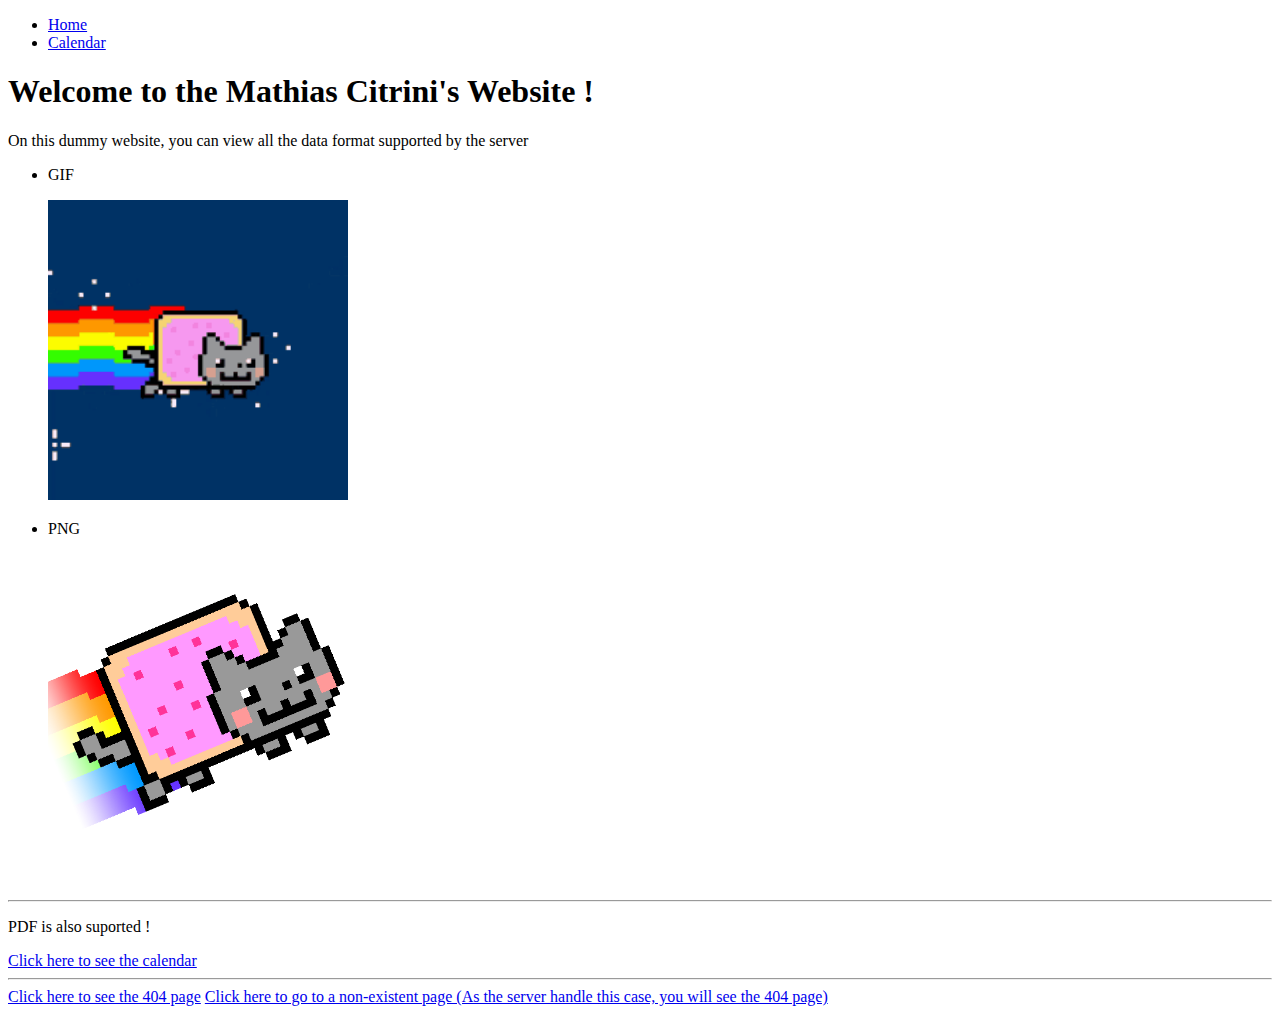
==== www/index.html @ 793b3039 "new index" ====
<!DOCTYPE html>
<html>

<head>
    <title>Home</title>
    <link rel="stylesheet" href="css/style.css">
</head>

<body>
    <nav>
        <ul>
            <li><a href="index.html">Home</a></li>
            <li><a href="../pdf/calendrier-2023.pdf">Calendar</a></li>
        </ul>
    </nav>
    <main>
        <h1>Welcome to the Mathias Citrini's Website !</h1>
        <p>On this dummy website, you can view all the data format supported by the server</p>
        <ul>
            <li>
                <p>GIF</p><img src="img/cat-space.gif" alt="Logo" width="300" height="300">
            </li>
            <li>
                <p>PNG</p><img src="img/Nyan-Cat.png" alt="404" width="300" height="300">
            </li>
        </ul>
        </br>
        <hr>
        <p>PDF is also suported !</p>
        <a href="../pdf/calendrier-2023.pdf">Click here to see the calendar</a>
        <hr>
    </main>
    <footer>
        <a href="html/404.html">Click here to see the 404 page</a>
        <a href="abc">Click here to go to a non-existent page (As the server handle this case, you will see the 404 page)</a>
    </footer>
</body>

</html>
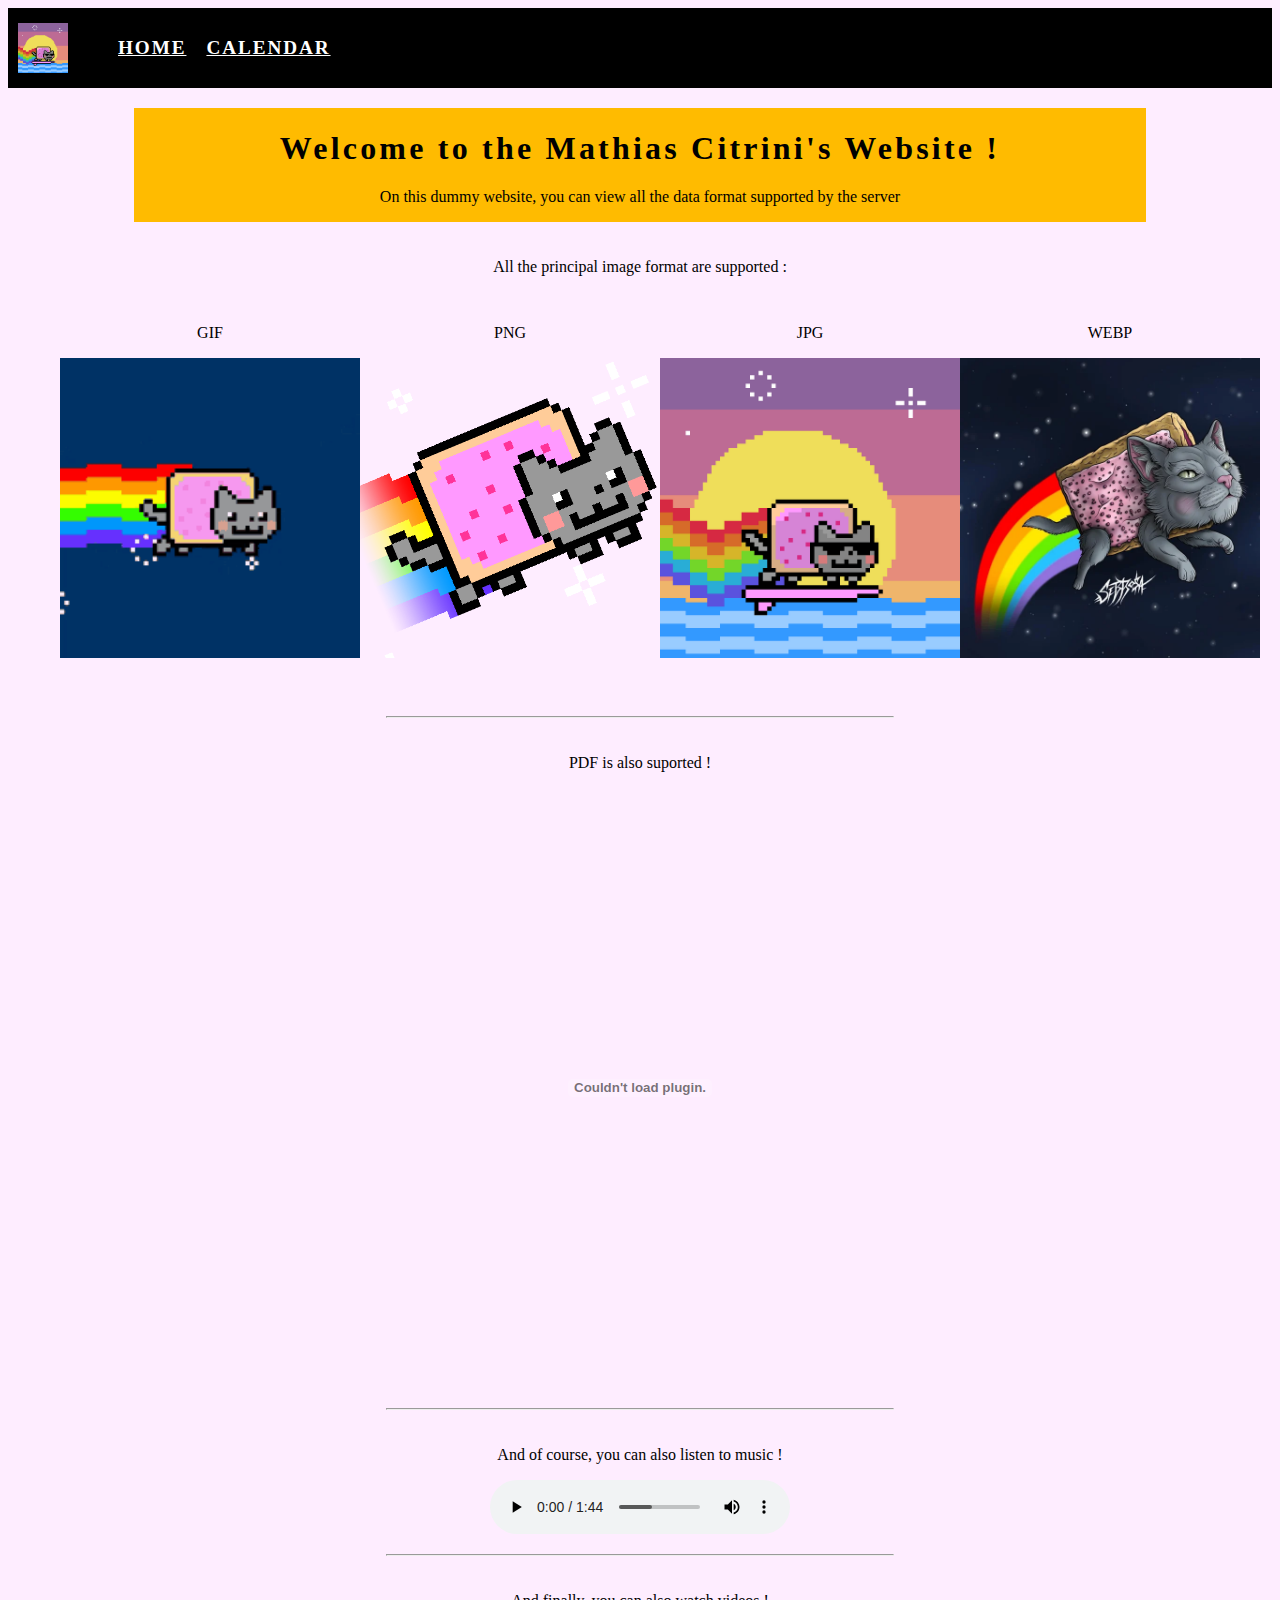
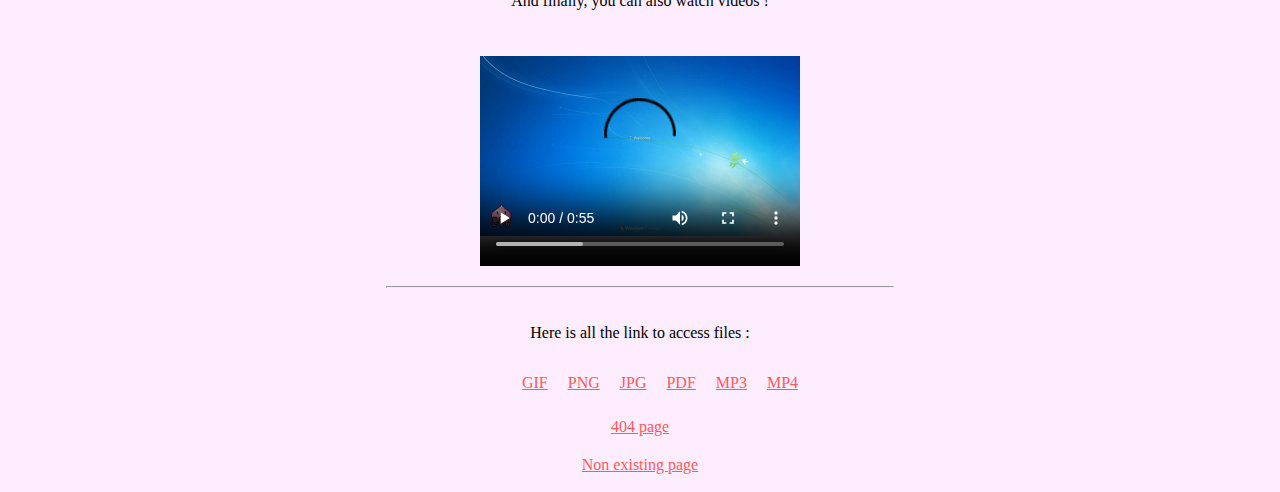
==== commit 3b730aed: "created a lil dummy website" ====
--- a/www/index.html
+++ b/www/index.html
@@ -8,14 +8,18 @@
 
 <body>
     <nav>
+        <img src="img/nc.jpg" alt="Logo" width="50" height="50">
         <ul>
             <li><a href="index.html">Home</a></li>
             <li><a href="../pdf/calendrier-2023.pdf">Calendar</a></li>
         </ul>
     </nav>
     <main>
-        <h1>Welcome to the Mathias Citrini's Website !</h1>
-        <p>On this dummy website, you can view all the data format supported by the server</p>
+        <div class="banner">
+            <h1>Welcome to the Mathias Citrini's Website !</h1>
+            <p>On this dummy website, you can view all the data format supported by the server</p>
+        </div>
+        <p>All the principal image format are supported :</p>
         <ul>
             <li>
                 <p>GIF</p><img src="img/cat-space.gif" alt="Logo" width="300" height="300">
@@ -23,17 +27,42 @@
             <li>
                 <p>PNG</p><img src="img/Nyan-Cat.png" alt="404" width="300" height="300">
             </li>
+            <li>
+                <p>JPG</p><img src="img/nc.jpg" alt="404" width="300" height="300">
+            </li>
+            <li>
+                <p>WEBP</p><img src="img/realistic.webp" alt="404" width="300" height="300">
+            </li>
         </ul>
         </br>
         <hr>
         <p>PDF is also suported !</p>
-        <a href="../pdf/calendrier-2023.pdf">Click here to see the calendar</a>
+        <embed src="../pdf/calendrier-2023.pdf" type="application/pdf" width="50%" height="600px" />
         <hr>
+        <p>And of course, you can also listen to music !</p>
+        <audio controls>
+            <source src="mp3/opening.mp3" type="audio/mpeg">
+            Your browser does not support the audio element.
+        </audio>
+        <hr>
+        <p>And finally, you can also watch videos !</p>
+        <video width="320" height="240" controls>
+            <source src="mp4/video.mp4" type="video/mp4">
+            Your browser does not support the video tag.
+        </video>
+        <hr>
+        <p>Here is all the link to access files :</p>
+        <ul>
+            <li><a href="img/cat-space.gif">GIF</a></li>
+            <li><a href="img/Nyan-Cat.png">PNG</a></li>
+            <li><a href="img/nc.jpg">JPG</a></li>
+            <li><a href="../pdf/calendrier-2023.pdf">PDF</a></li>
+            <li><a href="mp3/opening.mp3">MP3</a></li>
+            <li><a href="mp4/video.mp4">MP4</a></li>
+        </ul>
+        <a href="html/404.html">404 page</a>
+        <a href="abc">Non existing page</a>
     </main>
-    <footer>
-        <a href="html/404.html">Click here to see the 404 page</a>
-        <a href="abc">Click here to go to a non-existent page (As the server handle this case, you will see the 404 page)</a>
-    </footer>
 </body>
 
 </html>--- a/www/css/style.css
+++ b/www/css/style.css
@@ -0,0 +1,81 @@
+nav {
+    background-color: #000;
+    color: #ffffff;
+    padding: 10px;
+    text-align: center;
+    font-size: 1.2em;
+    font-weight: bold;
+    text-transform: uppercase;
+    letter-spacing: 0.1em;
+    margin-bottom: 20px;
+    display: flex;
+    flex-direction: row;
+    align-items: center;
+}
+
+footer a, nav a {
+    color: #ffffff;
+    padding: 10px;
+}
+
+h1 {
+    text-align: center;
+    font-size: 2em;
+    font-weight: bold;
+    letter-spacing: 0.1em;
+    margin-bottom: 5px;
+}
+
+main a {
+    color: #fd5a5a;
+    padding: 10px;
+}
+
+a:hover {
+    color: #e100ff;
+}
+
+ul {
+    list-style-type: none;
+    display: flex;
+    flex-direction: row;
+}
+
+p {
+    text-align: center;
+}
+
+main {
+    width: 80%;
+    margin: 0 auto;
+}
+
+main, footer {
+    display: flex;
+    flex-direction: column;
+    align-items: center;
+}
+
+footer {
+    margin-top: 20px;
+    background-color: #000;
+    color: #fff;
+}
+
+hr {
+    width: 50%;
+    margin: 20px auto;
+}
+
+body {
+    background-color: #feedff;
+}
+
+.banner {
+    background-color: #ffbb00;
+    width: 100%;
+    display: flex;
+    flex-direction: column;
+    justify-content: center;
+    margin-bottom: 20px;
+}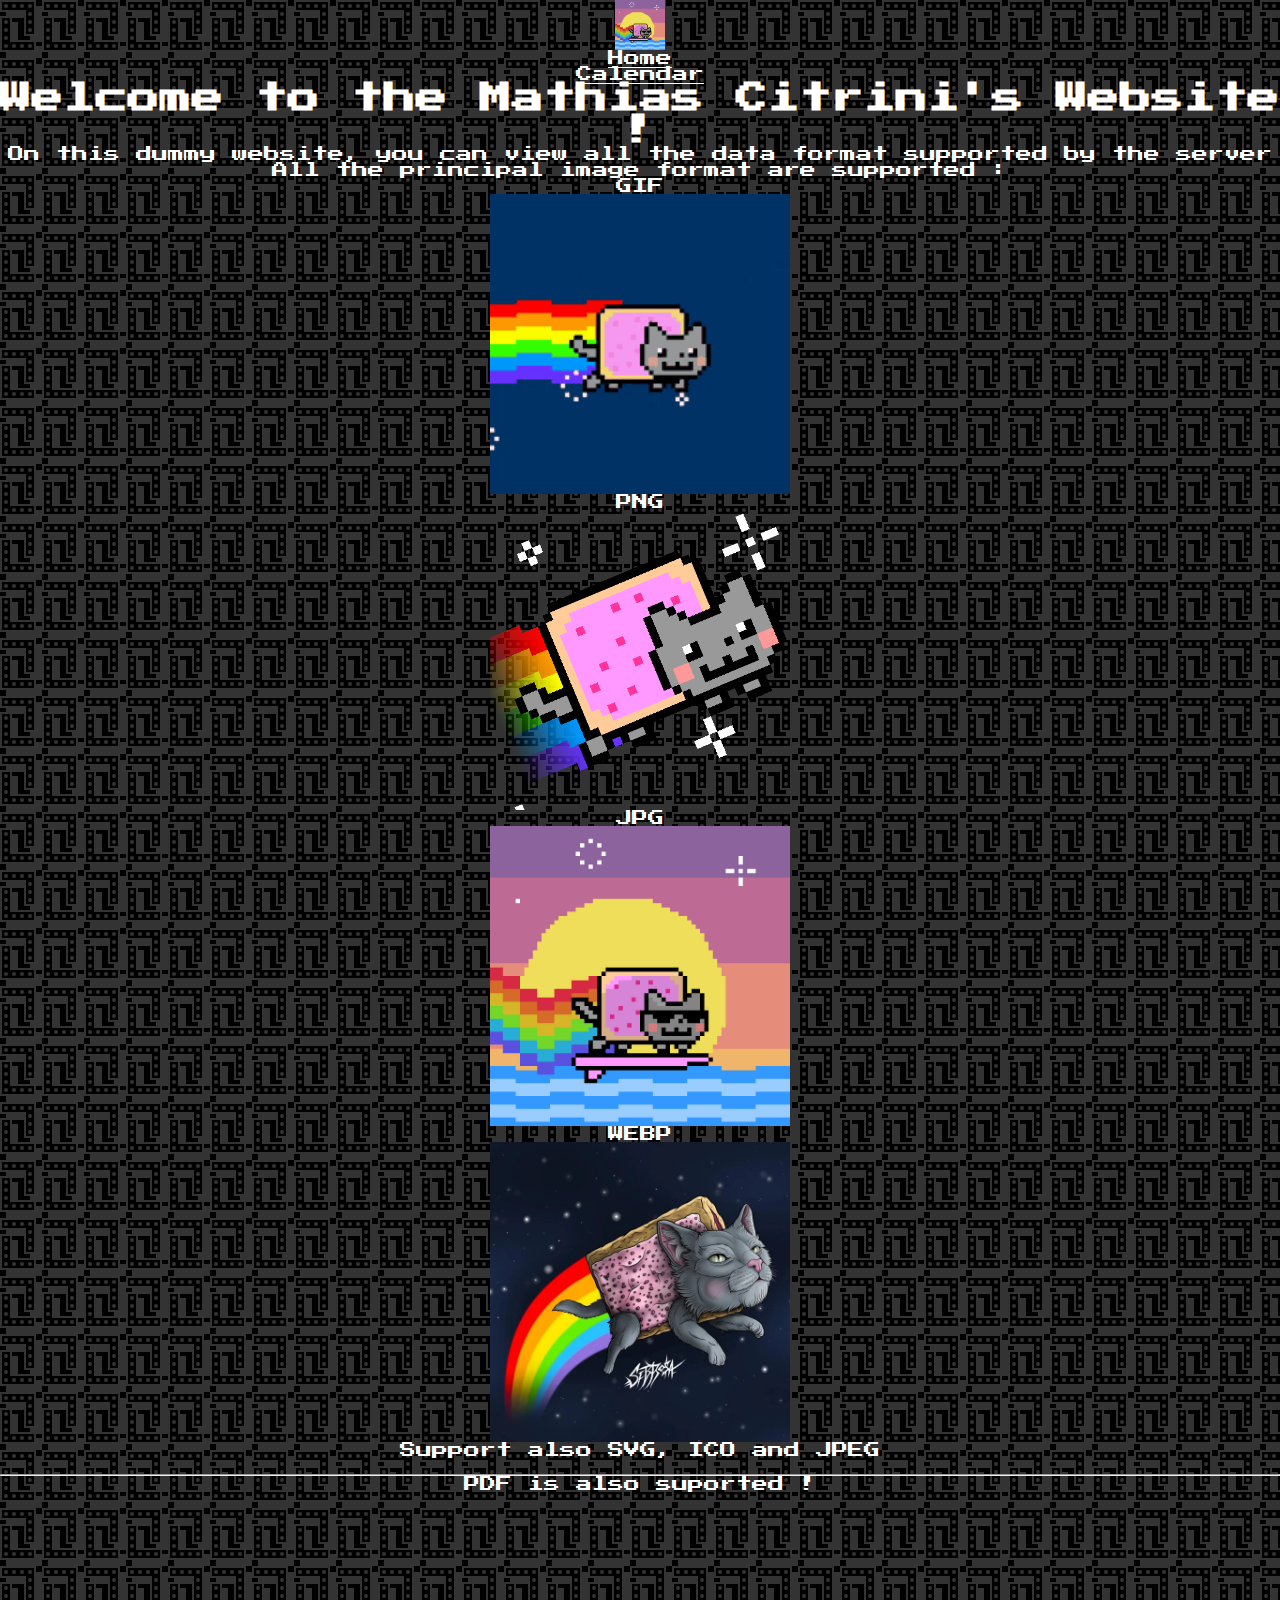
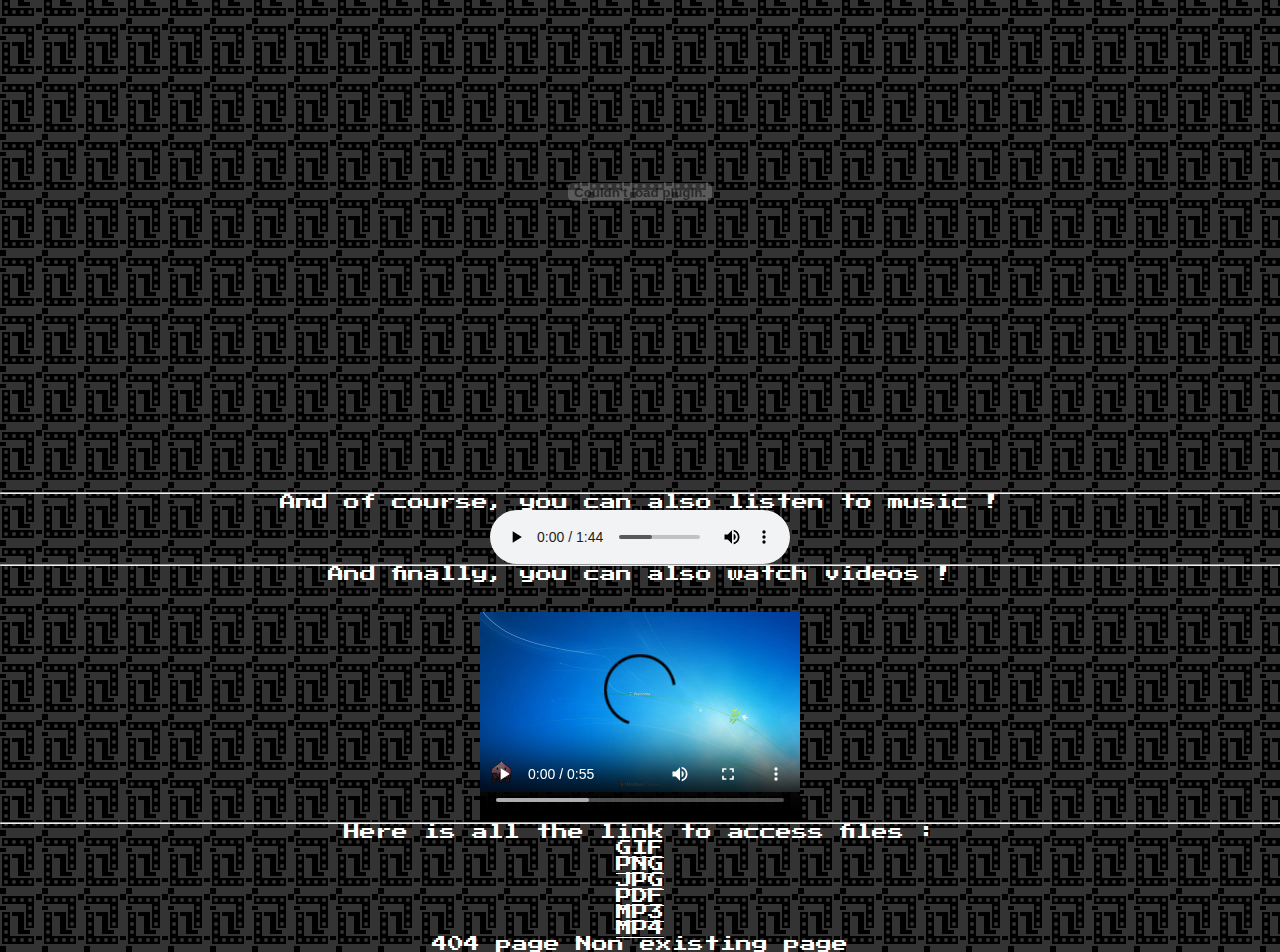
==== commit e8c6bbfb: "improved website" ====
--- a/www/index.html
+++ b/www/index.html
@@ -2,8 +2,9 @@
 <html>
 
 <head>
-    <title>Home</title>
+    <title>Mathias CITRINI - Index</title>
     <link rel="stylesheet" href="css/style.css">
+    <link rel="icon" href="img/nc.jpg" />
 </head>
 
 <body>
@@ -34,6 +35,7 @@
                 <p>WEBP</p><img src="img/realistic.webp" alt="404" width="300" height="300">
             </li>
         </ul>
+        <p>Support also SVG, ICO and JPEG</p>
         </br>
         <hr>
         <p>PDF is also suported !</p>
--- a/www/css/style.css
+++ b/www/css/style.css
@@ -1,81 +1,86 @@
-nav {
-    background-color: #000;
-    color: #ffffff;
-    padding: 10px;
-    text-align: center;
-    font-size: 1.2em;
-    font-weight: bold;
-    text-transform: uppercase;
-    letter-spacing: 0.1em;
-    margin-bottom: 20px;
-    display: flex;
-    flex-direction: row;
-    align-items: center;
-}
+@import url('https://fonts.googleapis.com/css2?family=Press+Start+2P&display=swap');
 
-footer a, nav a {
-    color: #ffffff;
-    padding: 10px;
-}
-
-h1 {
-    text-align: center;
-    font-size: 2em;
-    font-weight: bold;
-    letter-spacing: 0.1em;
-    margin-bottom: 5px;
-}
-
-main a {
-    color: #fd5a5a;
-    padding: 10px;
-}
-
-a:hover {
-    color: #e100ff;
-}
-
-ul {
-    list-style-type: none;
-    display: flex;
-    flex-direction: row;
-}
-
-p {
+* {
+    padding: 0;
+    margin: 0;
+    box-sizing: border-box;
+    font-family: 'Press Start 2P';
+    color: #FFFFFF;
     text-align: center;
 }
 
-main {
-    width: 80%;
-    margin: 0 auto;
+body {
+    background-color: #000000;
+    background-image: url("data:image/svg+xml,%3Csvg xmlns='http://www.w3.org/2000/svg' width='42' height='58' viewBox='0 0 42 58'%3E%3Cg fill='%23dddcdd' fill-opacity='0.23'%3E%3Cpath fill-rule='evenodd' d='M12 18h12v18h6v4H18V22h-6v-4zm-6-2v-4H0V0h36v6h6v36h-6v4h6v12H6v-6H0V16h6zM34 2H2v8h24v24h8V2zM6 8a2 2 0 1 0 0-4 2 2 0 0 0 0 4zm8 0a2 2 0 1 0 0-4 2 2 0 0 0 0 4zm8 0a2 2 0 1 0 0-4 2 2 0 0 0 0 4zm8 0a2 2 0 1 0 0-4 2 2 0 0 0 0 4zm0 8a2 2 0 1 0 0-4 2 2 0 0 0 0 4zm0 8a2 2 0 1 0 0-4 2 2 0 0 0 0 4zm0 8a2 2 0 1 0 0-4 2 2 0 0 0 0 4zM2 50h32v-8H10V18H2v32zm28-6a2 2 0 1 0 0 4 2 2 0 0 0 0-4zm-8 0a2 2 0 1 0 0 4 2 2 0 0 0 0-4zm-8 0a2 2 0 1 0 0 4 2 2 0 0 0 0-4zm-8 0a2 2 0 1 0 0 4 2 2 0 0 0 0-4zm0-8a2 2 0 1 0 0 4 2 2 0 0 0 0-4zm0-8a2 2 0 1 0 0 4 2 2 0 0 0 0-4zm0-8a2 2 0 1 0 0 4 2 2 0 0 0 0-4z'/%3E%3C/g%3E%3C/svg%3E");
 }
 
-main, footer {
+section.notFound {
     display: flex;
-    flex-direction: column;
+    justify-content: center;
     align-items: center;
+    margin: 0 5%;
+    height: 100vh;
 }
 
-footer {
-    margin-top: 20px;
-    background-color: #000;
-    color: #fff;
+section.notFound h1 {
+    color: red;
+    font-size: 100px;
 }
 
-hr {
-    width: 50%;
-    margin: 20px auto;
+section.notFound h2 {
+    font-size: 50px;
 }
 
-body {
-    background-color: #feedff;
+section.notFound h1, h2, h3 {
+    margin-bottom: 40px;
 }
 
-.banner {
-    background-color: #ffbb00;
+div.text {
+    height: 50vh;
+}
+
+div.text a {
+    text-decoration: none;
+    margin-right: 20px;
+}
+
+div.text a:hover {
+    color: red;
+    text-decoration: underline; 
+}
+
+.delorean {
     width: 100%;
-    display: flex;
-    flex-direction: column;
-    justify-content: center;
-    margin-bottom: 20px;
+    height: 100%;
+    animation: breathing 3s ease-in-out infinite alternate;
+}
+
+@media only screen and (max-width: 768px) {
+    section.notFound {
+        flex-direction: column;
+        justify-content: space-around;
+    }
+    section.notFound div.img img {
+        width: 70vw;
+        height: auto;
+    }
+    section.notFound h1 {
+        font-size: 50px;
+    }
+    section.notFound h2 {
+        font-size: 25px;
+    }
+    div.text a:active {
+    color: red;
+    text-decoration: underline; 
+  }
+}
+
+@keyframes breathing {
+    0% {
+        transform: scale(0.6);
+    }
+    100% {
+        transform: scale(0.65);
+    }
 }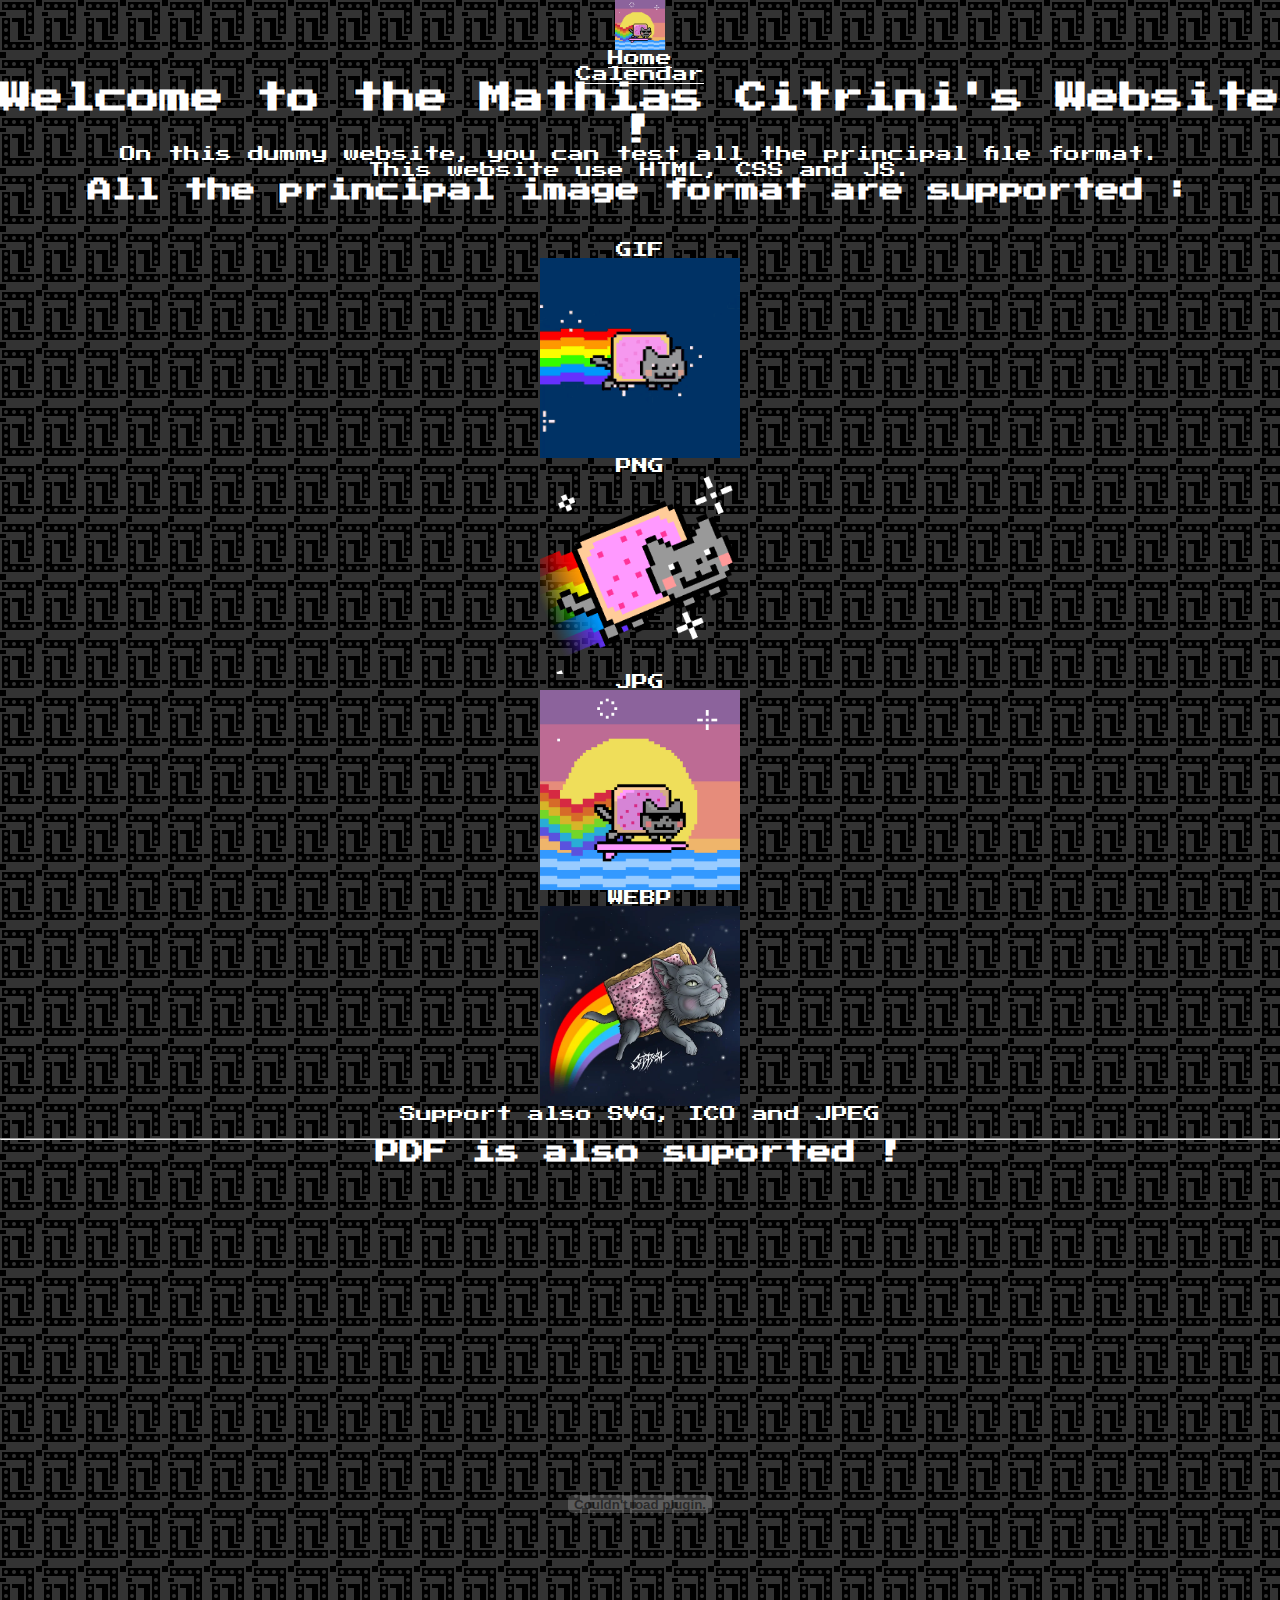
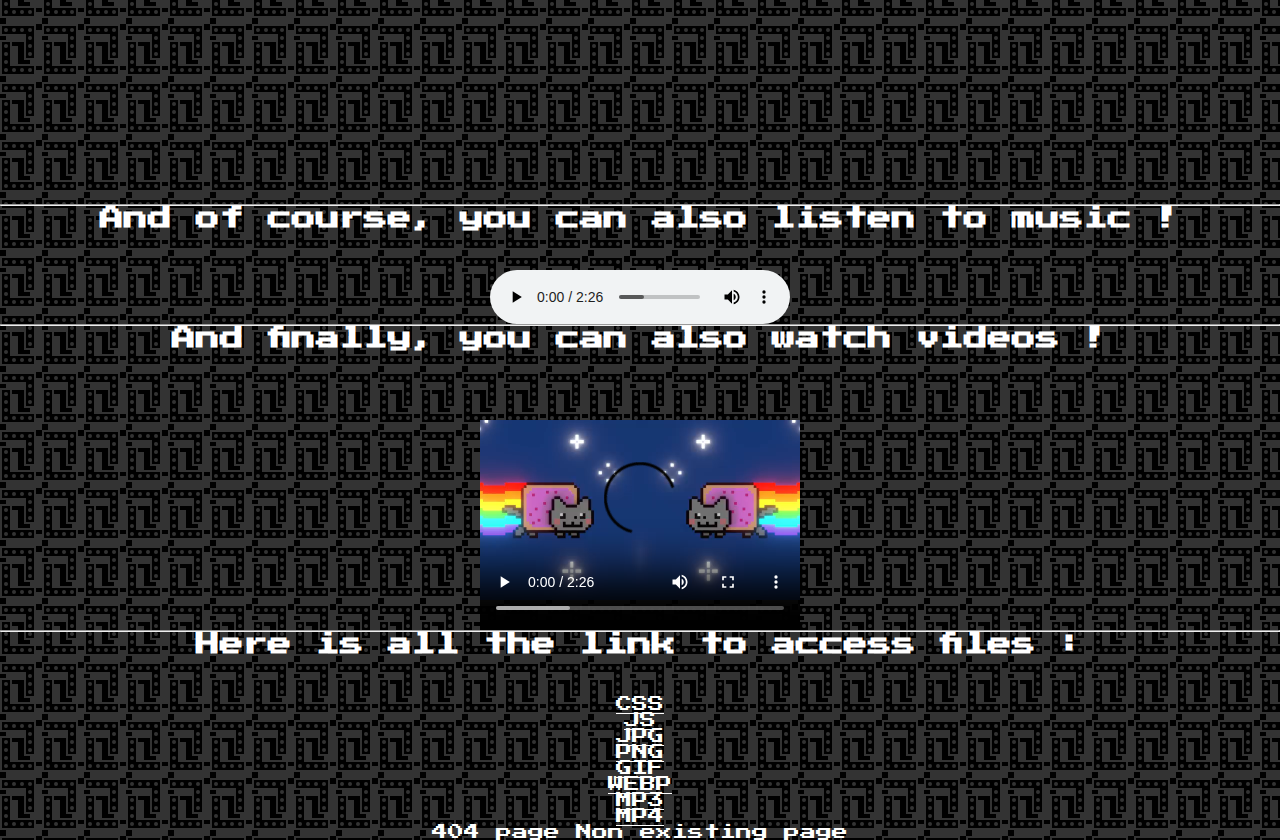
==== commit 425224b4: "new JS script" ====
--- a/www/index.html
+++ b/www/index.html
@@ -9,7 +9,7 @@
 
 <body>
     <nav>
-        <img src="img/nc.jpg" alt="Logo" width="50" height="50">
+        <img src="img/nyan_cat.jpg" alt="Logo" width="50" height="50">
         <ul>
             <li><a href="index.html">Home</a></li>
             <li><a href="../pdf/calendrier-2023.pdf">Calendar</a></li>
@@ -18,47 +18,51 @@
     <main>
         <div class="banner">
             <h1>Welcome to the Mathias Citrini's Website !</h1>
-            <p>On this dummy website, you can view all the data format supported by the server</p>
+            <p>On this dummy website, you can test all the principal file format.</p>
+            <p>This website use HTML, CSS and JS.</p>
+            <p id="time"></p>
         </div>
-        <p>All the principal image format are supported :</p>
+        <h2>All the principal image format are supported :</h2>
         <ul>
             <li>
-                <p>GIF</p><img src="img/cat-space.gif" alt="Logo" width="300" height="300">
+                <p>GIF</p><img src="img/nyan_cat.gif" alt="GIF" width="200" height="200">
             </li>
             <li>
-                <p>PNG</p><img src="img/Nyan-Cat.png" alt="404" width="300" height="300">
+                <p>PNG</p><img src="img/nyan_cat.png" alt="PNG" width="200" height="200">
             </li>
             <li>
-                <p>JPG</p><img src="img/nc.jpg" alt="404" width="300" height="300">
+                <p>JPG</p><img src="img/nyan_cat.jpg" alt="JPG" width="200" height="200">
             </li>
             <li>
-                <p>WEBP</p><img src="img/realistic.webp" alt="404" width="300" height="300">
+                <p>WEBP</p><img src="img/nyan_cat.webp" alt="WEBP" width="200" height="200">
             </li>
         </ul>
         <p>Support also SVG, ICO and JPEG</p>
         </br>
         <hr>
-        <p>PDF is also suported !</p>
+        <h2>PDF is also suported !</h2>
         <embed src="../pdf/calendrier-2023.pdf" type="application/pdf" width="50%" height="600px" />
         <hr>
-        <p>And of course, you can also listen to music !</p>
+        <h2>And of course, you can also listen to music !</h2>
         <audio controls>
-            <source src="mp3/opening.mp3" type="audio/mpeg">
+            <source src="mp3/audio.mp3" type="audio/mpeg">
             Your browser does not support the audio element.
         </audio>
         <hr>
-        <p>And finally, you can also watch videos !</p>
+        <h2>And finally, you can also watch videos !</h2>
         <video width="320" height="240" controls>
             <source src="mp4/video.mp4" type="video/mp4">
             Your browser does not support the video tag.
         </video>
         <hr>
-        <p>Here is all the link to access files :</p>
+        <h2>Here is all the link to access files :</h2>
         <ul>
-            <li><a href="img/cat-space.gif">GIF</a></li>
-            <li><a href="img/Nyan-Cat.png">PNG</a></li>
-            <li><a href="img/nc.jpg">JPG</a></li>
-            <li><a href="../pdf/calendrier-2023.pdf">PDF</a></li>
+            <li><a href="css/style.css">CSS</a></li>
+            <li><a href="js/script.js">JS</a></li>
+            <li><a href="img/nyan_cat.jpg">JPG</a></li>
+            <li><a href="img/nyan_cat.png">PNG</a></li>
+            <li><a href="img/nyan_cat.gif">GIF</a></li>
+            <li><a href="img/nyan_cat.webp">WEBP</a></li>
             <li><a href="mp3/opening.mp3">MP3</a></li>
             <li><a href="mp4/video.mp4">MP4</a></li>
         </ul>
@@ -67,4 +71,6 @@
     </main>
 </body>
 
-</html>+</html>
+
+<script src="js/script.js"></script>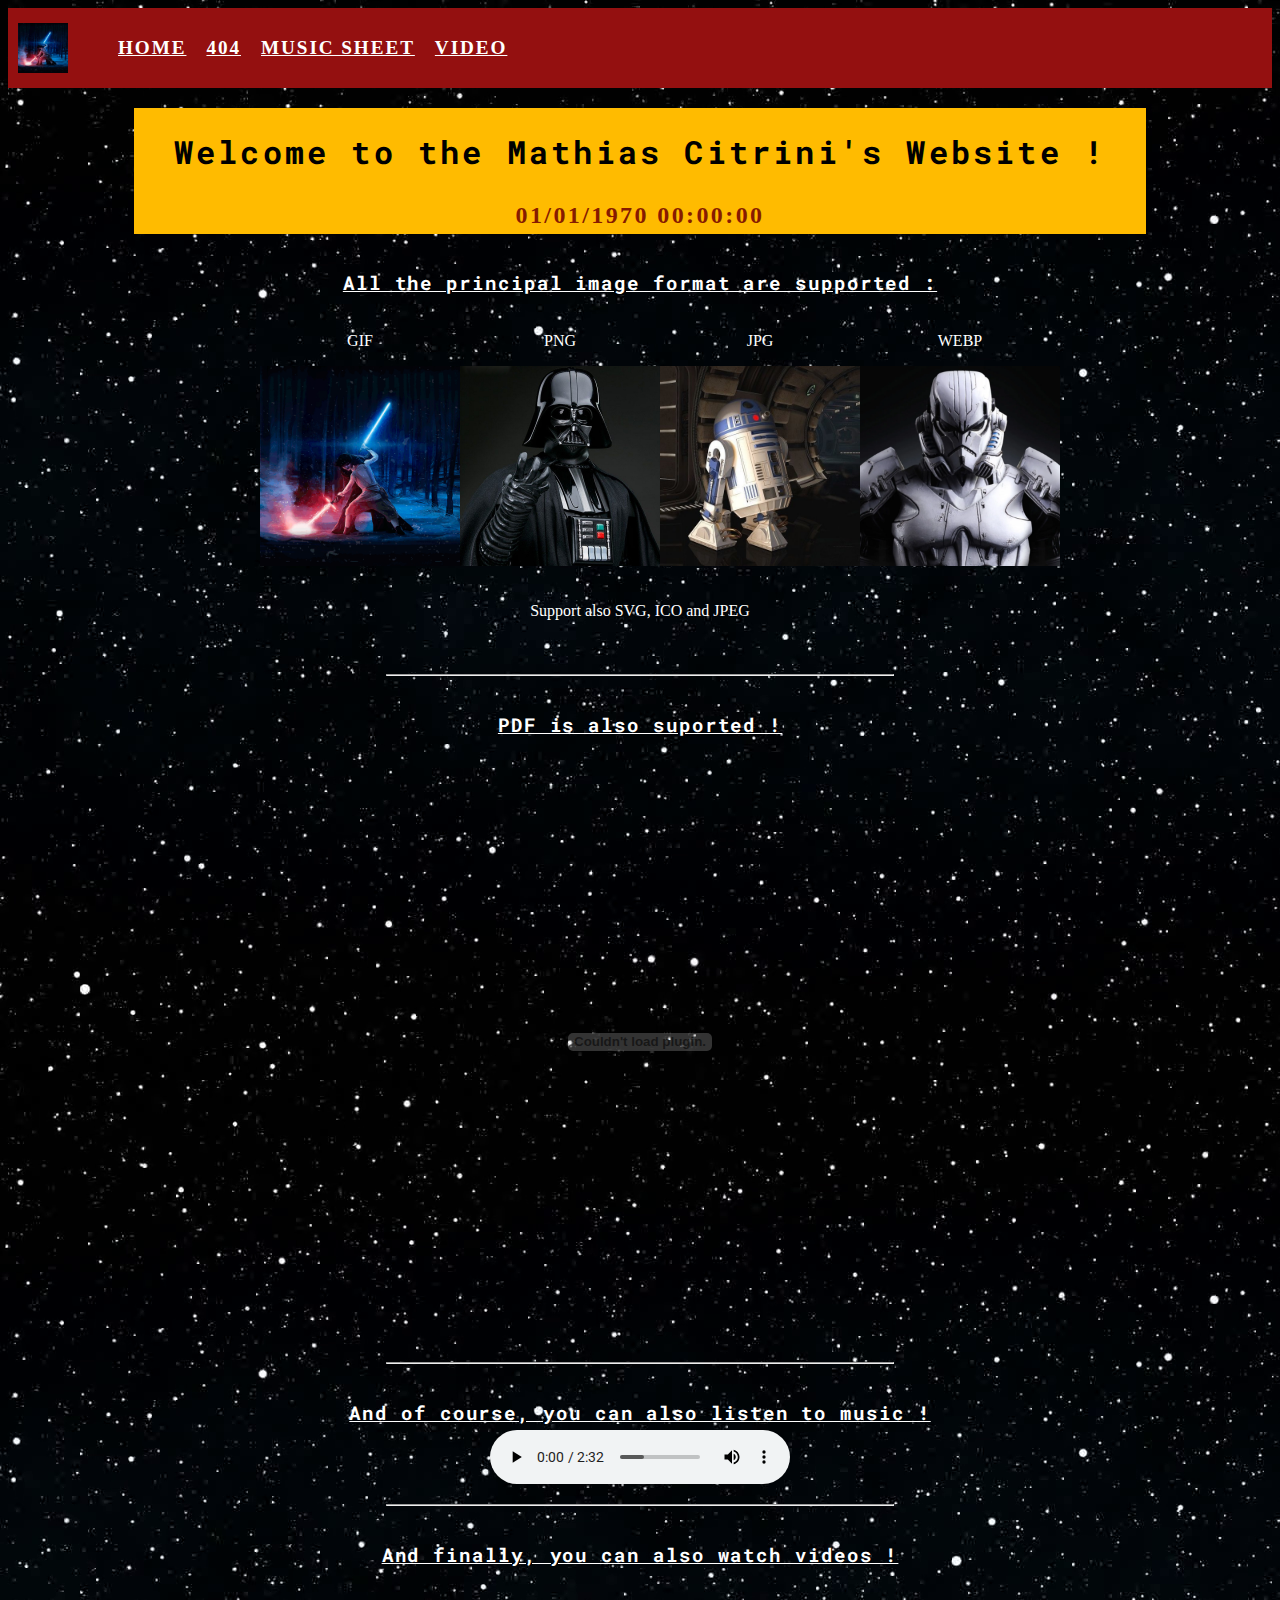
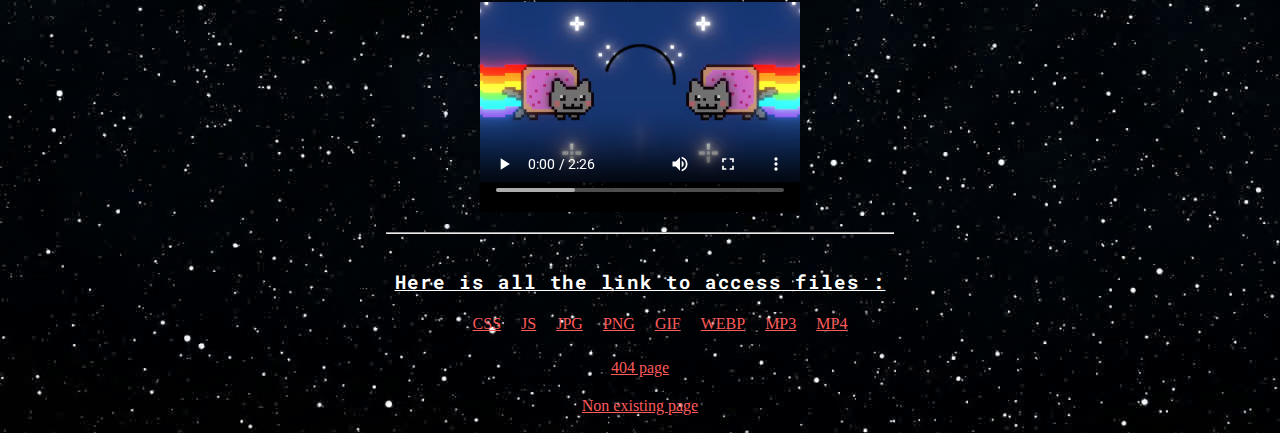
==== commit 1102ab69: "Merge branch 'master' of https://github.com/DevilMortar/ComputerNetworkProject" ====
--- a/www/index.html
+++ b/www/index.html
@@ -4,44 +4,44 @@
 <head>
     <title>Mathias CITRINI - Index</title>
     <link rel="stylesheet" href="css/style.css">
-    <link rel="icon" href="img/nc.jpg" />
+    <link rel="icon" href="img/sw.gif" />
 </head>
 
 <body>
     <nav>
-        <img src="img/nyan_cat.jpg" alt="Logo" width="50" height="50">
+        <img src="img/sw.gif" alt="Logo" width="50" height="50">
         <ul>
             <li><a href="index.html">Home</a></li>
-            <li><a href="../pdf/calendrier-2023.pdf">Calendar</a></li>
+            <li><a href="404.html">404</a></li>
+            <li><a href="pdf/sw.pdf">Music Sheet</a></li>
+            <li><a href="mp4/video.mp4">Video</a></li>
         </ul>
     </nav>
     <main>
         <div class="banner">
             <h1>Welcome to the Mathias Citrini's Website !</h1>
-            <p>On this dummy website, you can test all the principal file format.</p>
-            <p>This website use HTML, CSS and JS.</p>
-            <p id="time"></p>
+            <p id="time">01/01/1970 00:00:00</p>
         </div>
         <h2>All the principal image format are supported :</h2>
         <ul>
             <li>
-                <p>GIF</p><img src="img/nyan_cat.gif" alt="GIF" width="200" height="200">
+                <p>GIF</p><img src="img/sw.gif" alt="GIF" width="200" height="200">
             </li>
             <li>
-                <p>PNG</p><img src="img/nyan_cat.png" alt="PNG" width="200" height="200">
+                <p>PNG</p><img src="img/sw.png" alt="PNG" width="200" height="200">
             </li>
             <li>
-                <p>JPG</p><img src="img/nyan_cat.jpg" alt="JPG" width="200" height="200">
+                <p>JPG</p><img src="img/sw.jpg" alt="JPG" width="200" height="200">
             </li>
             <li>
-                <p>WEBP</p><img src="img/nyan_cat.webp" alt="WEBP" width="200" height="200">
+                <p>WEBP</p><img src="img/sw.webp" alt="WEBP" width="200" height="200">
             </li>
         </ul>
         <p>Support also SVG, ICO and JPEG</p>
         </br>
         <hr>
         <h2>PDF is also suported !</h2>
-        <embed src="../pdf/calendrier-2023.pdf" type="application/pdf" width="50%" height="600px" />
+        <embed src="../pdf/sw.pdf" type="application/pdf" width="50%" height="600px" />
         <hr>
         <h2>And of course, you can also listen to music !</h2>
         <audio controls>
@@ -59,10 +59,10 @@
         <ul>
             <li><a href="css/style.css">CSS</a></li>
             <li><a href="js/script.js">JS</a></li>
-            <li><a href="img/nyan_cat.jpg">JPG</a></li>
-            <li><a href="img/nyan_cat.png">PNG</a></li>
-            <li><a href="img/nyan_cat.gif">GIF</a></li>
-            <li><a href="img/nyan_cat.webp">WEBP</a></li>
+            <li><a href="img/sw.jpg">JPG</a></li>
+            <li><a href="img/sw.png">PNG</a></li>
+            <li><a href="img/sw.gif">GIF</a></li>
+            <li><a href="img/sw.webp">WEBP</a></li>
             <li><a href="mp3/opening.mp3">MP3</a></li>
             <li><a href="mp4/video.mp4">MP4</a></li>
         </ul>
--- a/www/css/style.css
+++ b/www/css/style.css
@@ -1,86 +1,99 @@
-@import url('https://fonts.googleapis.com/css2?family=Press+Start+2P&display=swap');
+@import url('https://fonts.googleapis.com/css?family=Roboto+Mono:400,700|Roboto:400,700&display=swap');
 
-* {
-    padding: 0;
-    margin: 0;
-    box-sizing: border-box;
-    font-family: 'Press Start 2P';
-    color: #FFFFFF;
+nav {
+    background-color: #941010;
+    color: #ffffff;
+    padding: 10px;
     text-align: center;
+    font-size: 1.2em;
+    font-weight: bold;
+    text-transform: uppercase;
+    letter-spacing: 0.1em;
+    margin-bottom: 20px;
+    display: flex;
+    flex-direction: row;
+    align-items: center;
+}
+
+footer a, nav a {
+    color: #ffffff;
+    padding: 10px;
+}
+
+h1 {
+    text-align: center;
+    font-size: 2em;
+    font-weight: bold;
+    letter-spacing: 0.1em;
+    margin-bottom: 5px;
+    font-family: 'Roboto Mono', monospace;
+}
+
+h2 {
+    text-align: center;
+    font-size: 1.2em;
+    font-weight: bold;
+    text-decoration: underline;
+    letter-spacing: 0.1em;
+    margin-bottom: 5px;
+    color: white;
+    font-family: 'Roboto Mono', monospace;
+}
+
+main a {
+    color: #fd5a5a;
+    padding: 10px;
+}
+
+a:hover {
+    color: #e100ff;
+}
+
+ul {
+    list-style-type: none;
+    display: flex;
+    flex-direction: row;
+}
+
+p {
+    text-align: center;
+    color: white;
+}
+
+main {
+    width: 80%;
+    margin: 0 auto;
+}
+
+main, footer {
+    display: flex;
+    flex-direction: column;
+    align-items: center;
+}
+
+hr {
+    width: 50%;
+    margin: 20px auto;
 }
 
 body {
-    background-color: #000000;
-    background-image: url("data:image/svg+xml,%3Csvg xmlns='http://www.w3.org/2000/svg' width='42' height='58' viewBox='0 0 42 58'%3E%3Cg fill='%23dddcdd' fill-opacity='0.23'%3E%3Cpath fill-rule='evenodd' d='M12 18h12v18h6v4H18V22h-6v-4zm-6-2v-4H0V0h36v6h6v36h-6v4h6v12H6v-6H0V16h6zM34 2H2v8h24v24h8V2zM6 8a2 2 0 1 0 0-4 2 2 0 0 0 0 4zm8 0a2 2 0 1 0 0-4 2 2 0 0 0 0 4zm8 0a2 2 0 1 0 0-4 2 2 0 0 0 0 4zm8 0a2 2 0 1 0 0-4 2 2 0 0 0 0 4zm0 8a2 2 0 1 0 0-4 2 2 0 0 0 0 4zm0 8a2 2 0 1 0 0-4 2 2 0 0 0 0 4zm0 8a2 2 0 1 0 0-4 2 2 0 0 0 0 4zM2 50h32v-8H10V18H2v32zm28-6a2 2 0 1 0 0 4 2 2 0 0 0 0-4zm-8 0a2 2 0 1 0 0 4 2 2 0 0 0 0-4zm-8 0a2 2 0 1 0 0 4 2 2 0 0 0 0-4zm-8 0a2 2 0 1 0 0 4 2 2 0 0 0 0-4zm0-8a2 2 0 1 0 0 4 2 2 0 0 0 0-4zm0-8a2 2 0 1 0 0 4 2 2 0 0 0 0-4zm0-8a2 2 0 1 0 0 4 2 2 0 0 0 0-4z'/%3E%3C/g%3E%3C/svg%3E");
+    background-image: url("../img/bg.png");
 }
 
-section.notFound {
+.banner {
+    background-color: #ffbb00;
+    width: 100%;
     display: flex;
+    flex-direction: column;
     justify-content: center;
-    align-items: center;
-    margin: 0 5%;
-    height: 100vh;
+    margin-bottom: 20px;
 }
 
-section.notFound h1 {
-    color: red;
-    font-size: 100px;
-}
-
-section.notFound h2 {
-    font-size: 50px;
-}
-
-section.notFound h1, h2, h3 {
-    margin-bottom: 40px;
-}
-
-div.text {
-    height: 50vh;
-}
-
-div.text a {
-    text-decoration: none;
-    margin-right: 20px;
-}
-
-div.text a:hover {
-    color: red;
-    text-decoration: underline; 
-}
-
-.delorean {
-    width: 100%;
-    height: 100%;
-    animation: breathing 3s ease-in-out infinite alternate;
-}
-
-@media only screen and (max-width: 768px) {
-    section.notFound {
-        flex-direction: column;
-        justify-content: space-around;
-    }
-    section.notFound div.img img {
-        width: 70vw;
-        height: auto;
-    }
-    section.notFound h1 {
-        font-size: 50px;
-    }
-    section.notFound h2 {
-        font-size: 25px;
-    }
-    div.text a:active {
-    color: red;
-    text-decoration: underline; 
-  }
-}
-
-@keyframes breathing {
-    0% {
-        transform: scale(0.6);
-    }
-    100% {
-        transform: scale(0.65);
-    }
+#time {
+    text-align: center;
+    font-size: 1.5em;
+    font-weight: bold;
+    letter-spacing: 0.1em;
+    margin-bottom: 5px;
+    color : #861b00;
 }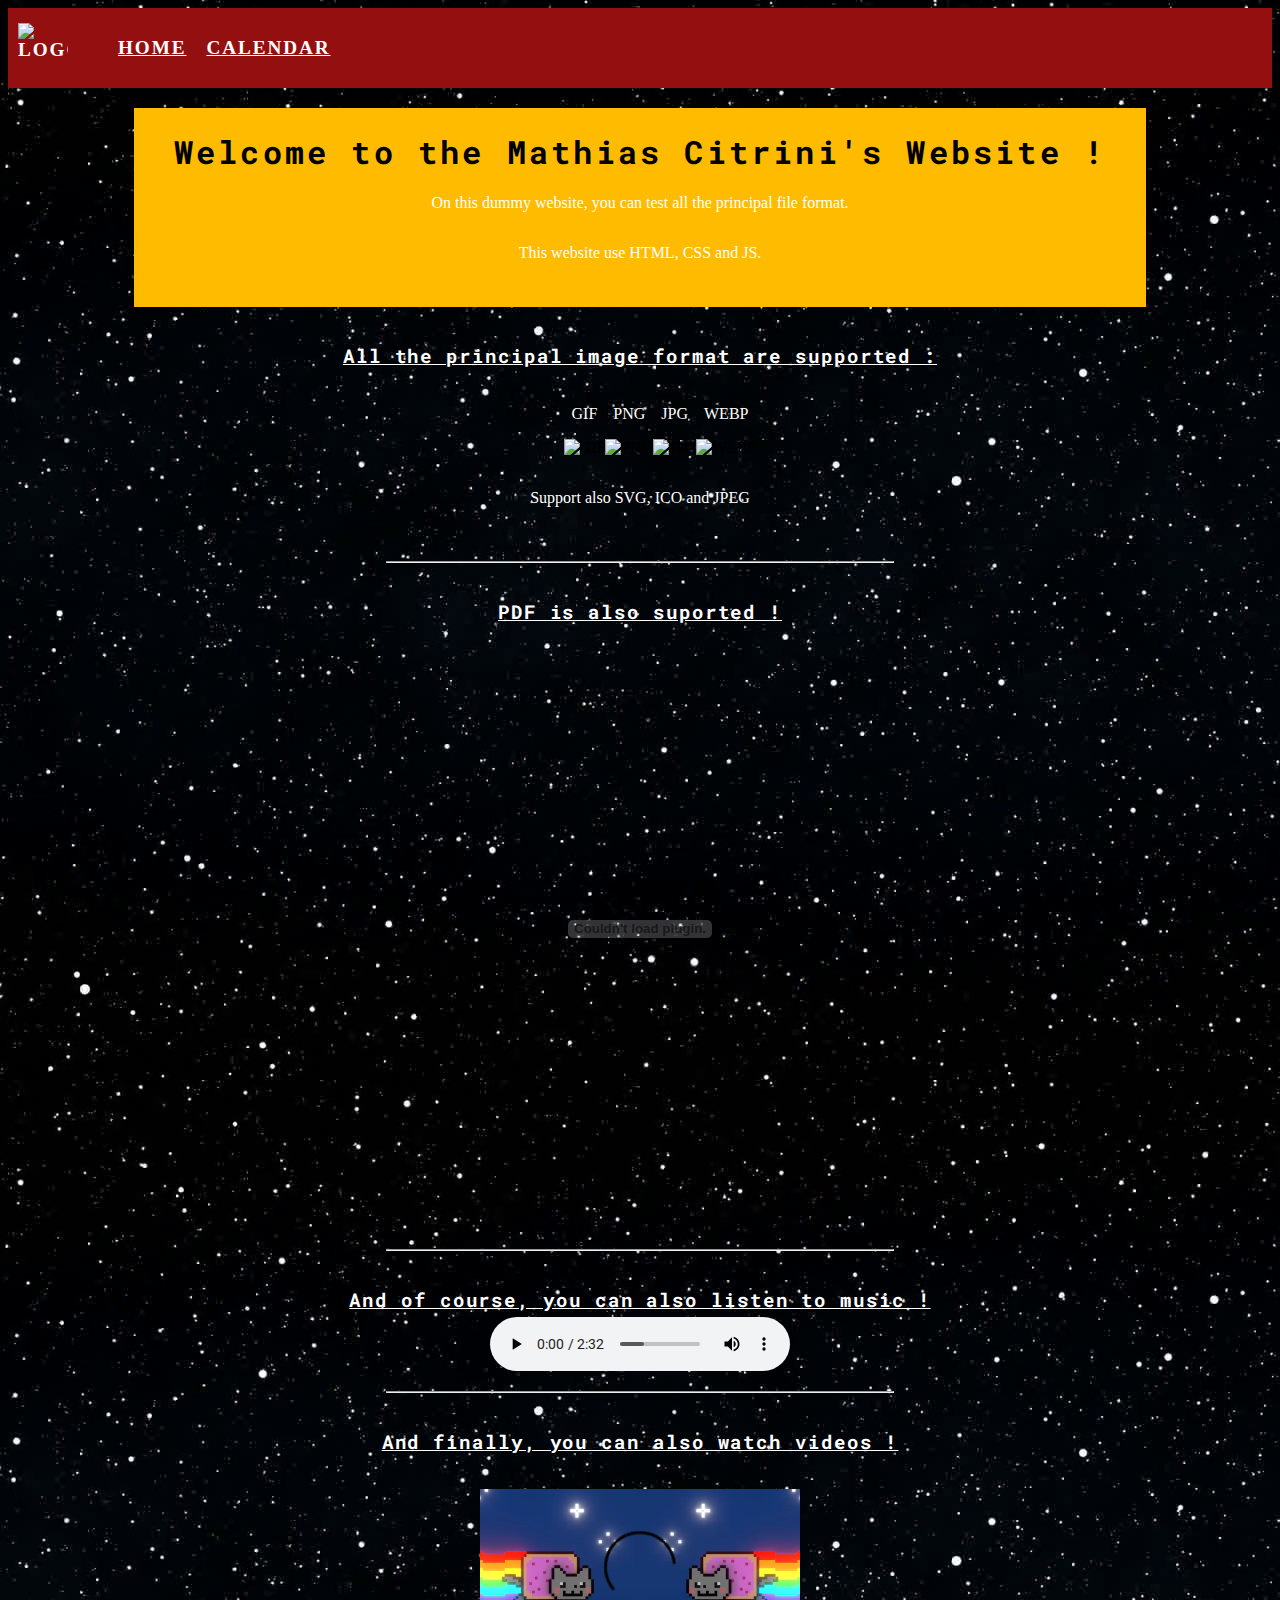
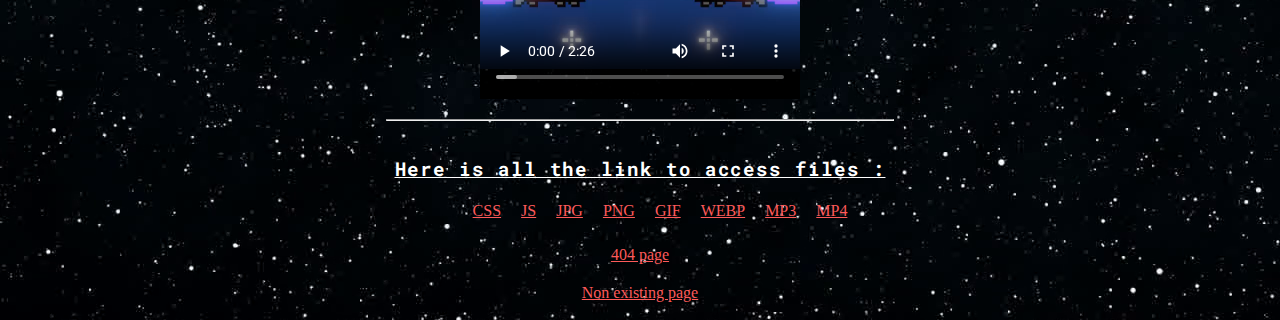
==== commit 07497925: "fixed missing links" ====
--- a/www/index.html
+++ b/www/index.html
@@ -4,44 +4,44 @@
 <head>
     <title>Mathias CITRINI - Index</title>
     <link rel="stylesheet" href="css/style.css">
-    <link rel="icon" href="img/sw.gif" />
+    <link rel="icon" href="img/nyan_cat.jpg" />
 </head>
 
 <body>
     <nav>
-        <img src="img/sw.gif" alt="Logo" width="50" height="50">
+        <img src="img/nyan_cat.jpg" alt="Logo" width="50" height="50">
         <ul>
             <li><a href="index.html">Home</a></li>
-            <li><a href="404.html">404</a></li>
-            <li><a href="pdf/sw.pdf">Music Sheet</a></li>
-            <li><a href="mp4/video.mp4">Video</a></li>
+            <li><a href="../pdf/calendrier-2023.pdf">Calendar</a></li>
         </ul>
     </nav>
     <main>
         <div class="banner">
             <h1>Welcome to the Mathias Citrini's Website !</h1>
-            <p id="time">01/01/1970 00:00:00</p>
+            <p>On this dummy website, you can test all the principal file format.</p>
+            <p>This website use HTML, CSS and JS.</p>
+            <p id="time"></p>
         </div>
         <h2>All the principal image format are supported :</h2>
         <ul>
             <li>
-                <p>GIF</p><img src="img/sw.gif" alt="GIF" width="200" height="200">
+                <p>GIF</p><img src="img/nyan_cat.gif" alt="GIF" width="200" height="200">
             </li>
             <li>
-                <p>PNG</p><img src="img/sw.png" alt="PNG" width="200" height="200">
+                <p>PNG</p><img src="img/nyan_cat.png" alt="PNG" width="200" height="200">
             </li>
             <li>
-                <p>JPG</p><img src="img/sw.jpg" alt="JPG" width="200" height="200">
+                <p>JPG</p><img src="img/nyan_cat.jpg" alt="JPG" width="200" height="200">
             </li>
             <li>
-                <p>WEBP</p><img src="img/sw.webp" alt="WEBP" width="200" height="200">
+                <p>WEBP</p><img src="img/nyan_cat.webp" alt="WEBP" width="200" height="200">
             </li>
         </ul>
         <p>Support also SVG, ICO and JPEG</p>
         </br>
         <hr>
         <h2>PDF is also suported !</h2>
-        <embed src="../pdf/sw.pdf" type="application/pdf" width="50%" height="600px" />
+        <embed src="../pdf/calendrier-2023.pdf" type="application/pdf" width="50%" height="600px" />
         <hr>
         <h2>And of course, you can also listen to music !</h2>
         <audio controls>
@@ -59,10 +59,10 @@
         <ul>
             <li><a href="css/style.css">CSS</a></li>
             <li><a href="js/script.js">JS</a></li>
-            <li><a href="img/sw.jpg">JPG</a></li>
-            <li><a href="img/sw.png">PNG</a></li>
-            <li><a href="img/sw.gif">GIF</a></li>
-            <li><a href="img/sw.webp">WEBP</a></li>
+            <li><a href="img/nyan_cat.jpg">JPG</a></li>
+            <li><a href="img/nyan_cat.png">PNG</a></li>
+            <li><a href="img/nyan_cat.gif">GIF</a></li>
+            <li><a href="img/nyan_cat.webp">WEBP</a></li>
             <li><a href="mp3/opening.mp3">MP3</a></li>
             <li><a href="mp4/video.mp4">MP4</a></li>
         </ul>
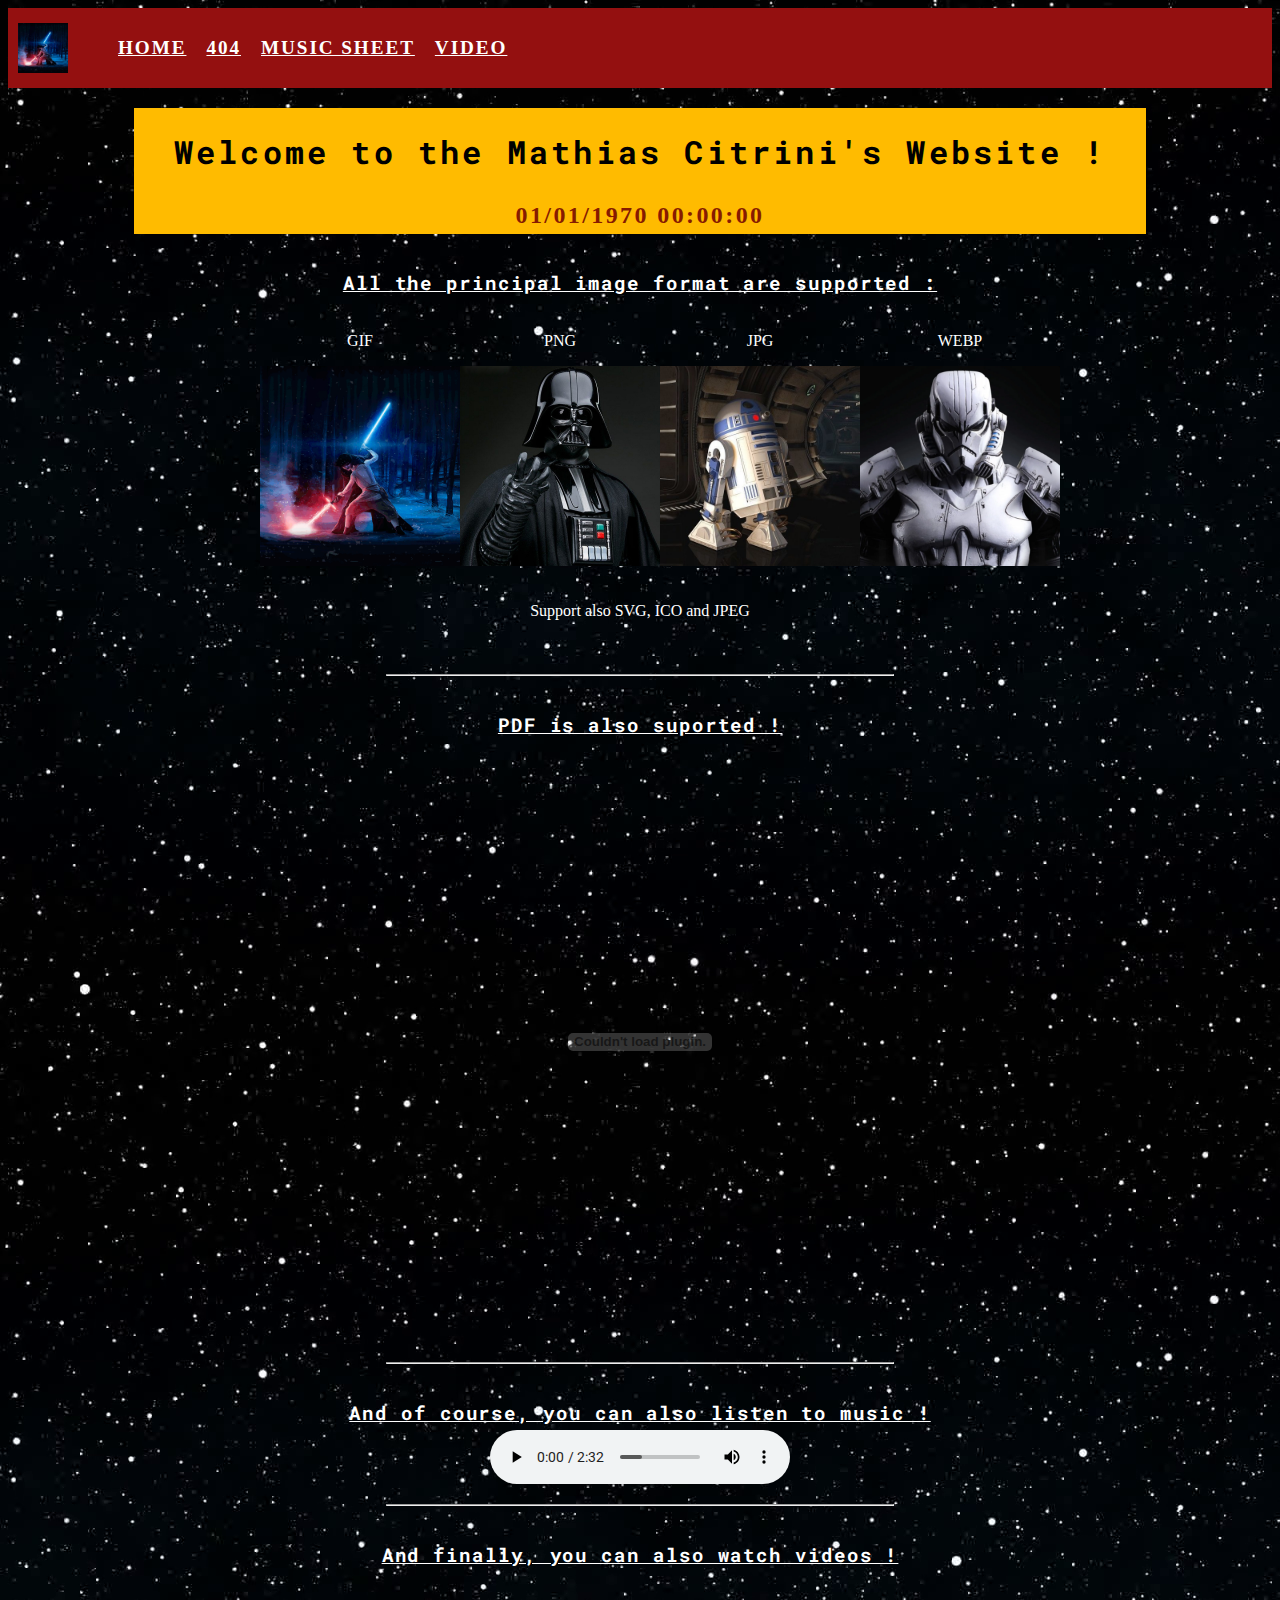
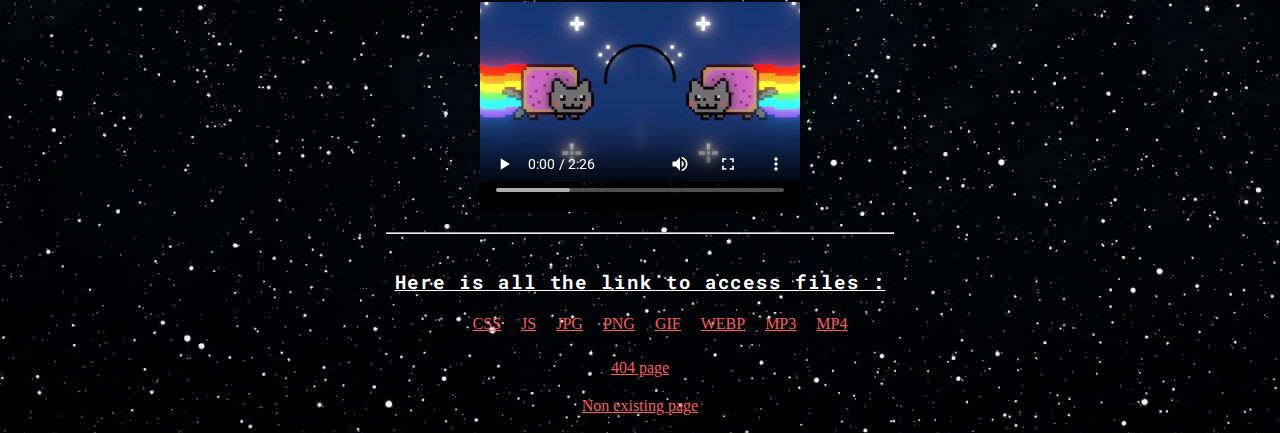
==== commit 4f28908c: "changed website" ====
--- a/www/index.html
+++ b/www/index.html
@@ -4,44 +4,44 @@
 <head>
     <title>Mathias CITRINI - Index</title>
     <link rel="stylesheet" href="css/style.css">
-    <link rel="icon" href="img/nyan_cat.jpg" />
+    <link rel="icon" href="img/sw.gif" />
 </head>
 
 <body>
     <nav>
-        <img src="img/nyan_cat.jpg" alt="Logo" width="50" height="50">
+        <img src="img/sw.gif" alt="Logo" width="50" height="50">
         <ul>
             <li><a href="index.html">Home</a></li>
-            <li><a href="../pdf/calendrier-2023.pdf">Calendar</a></li>
+            <li><a href="404.html">404</a></li>
+            <li><a href="pdf/sw.pdf">Music Sheet</a></li>
+            <li><a href="mp4/video.mp4">Video</a></li>
         </ul>
     </nav>
     <main>
         <div class="banner">
             <h1>Welcome to the Mathias Citrini's Website !</h1>
-            <p>On this dummy website, you can test all the principal file format.</p>
-            <p>This website use HTML, CSS and JS.</p>
-            <p id="time"></p>
+            <p id="time">01/01/1970 00:00:00</p>
         </div>
         <h2>All the principal image format are supported :</h2>
         <ul>
             <li>
-                <p>GIF</p><img src="img/nyan_cat.gif" alt="GIF" width="200" height="200">
+                <p>GIF</p><img src="img/sw.gif" alt="GIF" width="200" height="200">
             </li>
             <li>
-                <p>PNG</p><img src="img/nyan_cat.png" alt="PNG" width="200" height="200">
+                <p>PNG</p><img src="img/sw.png" alt="PNG" width="200" height="200">
             </li>
             <li>
-                <p>JPG</p><img src="img/nyan_cat.jpg" alt="JPG" width="200" height="200">
+                <p>JPG</p><img src="img/sw.jpg" alt="JPG" width="200" height="200">
             </li>
             <li>
-                <p>WEBP</p><img src="img/nyan_cat.webp" alt="WEBP" width="200" height="200">
+                <p>WEBP</p><img src="img/sw.webp" alt="WEBP" width="200" height="200">
             </li>
         </ul>
         <p>Support also SVG, ICO and JPEG</p>
         </br>
         <hr>
         <h2>PDF is also suported !</h2>
-        <embed src="../pdf/calendrier-2023.pdf" type="application/pdf" width="50%" height="600px" />
+        <embed src="../pdf/sw.pdf" type="application/pdf" width="50%" height="600px" />
         <hr>
         <h2>And of course, you can also listen to music !</h2>
         <audio controls>
@@ -59,10 +59,10 @@
         <ul>
             <li><a href="css/style.css">CSS</a></li>
             <li><a href="js/script.js">JS</a></li>
-            <li><a href="img/nyan_cat.jpg">JPG</a></li>
-            <li><a href="img/nyan_cat.png">PNG</a></li>
-            <li><a href="img/nyan_cat.gif">GIF</a></li>
-            <li><a href="img/nyan_cat.webp">WEBP</a></li>
+            <li><a href="img/sw.jpg">JPG</a></li>
+            <li><a href="img/sw.png">PNG</a></li>
+            <li><a href="img/sw.gif">GIF</a></li>
+            <li><a href="img/sw.webp">WEBP</a></li>
             <li><a href="mp3/opening.mp3">MP3</a></li>
             <li><a href="mp4/video.mp4">MP4</a></li>
         </ul>
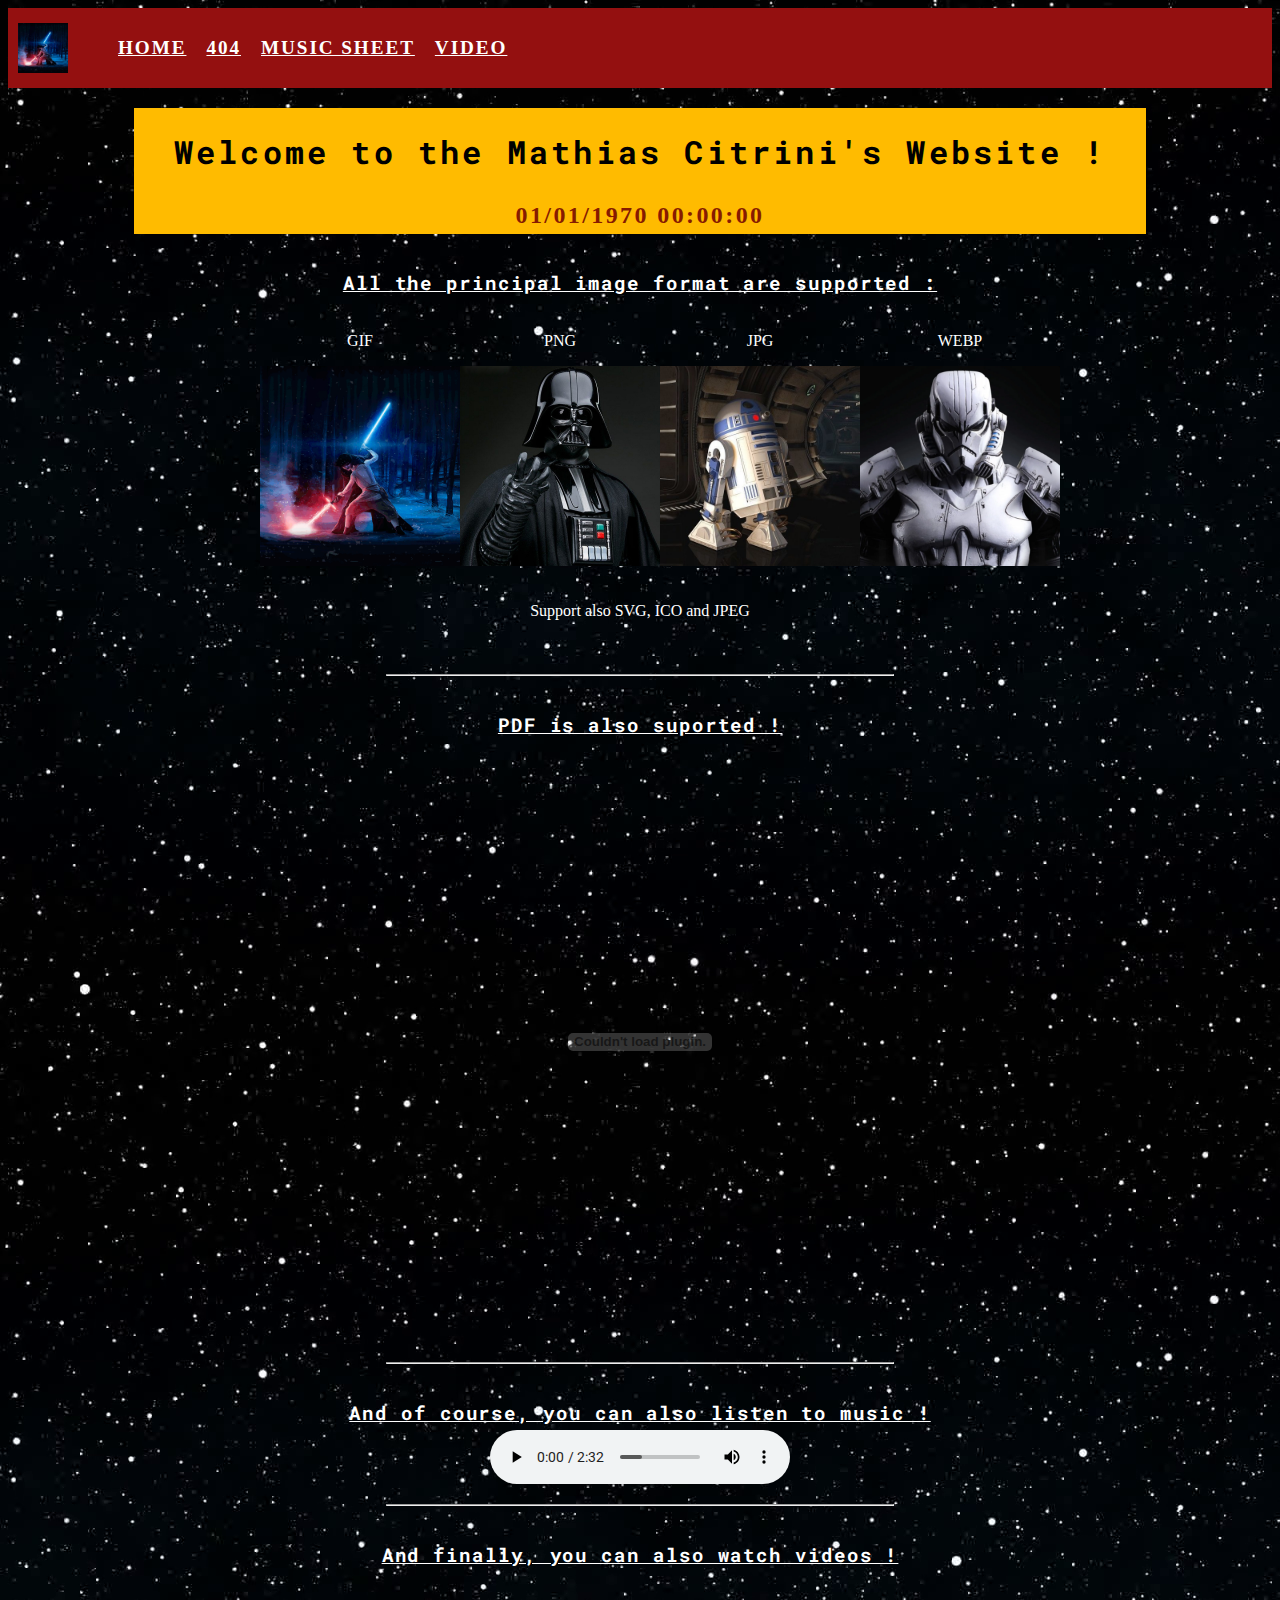
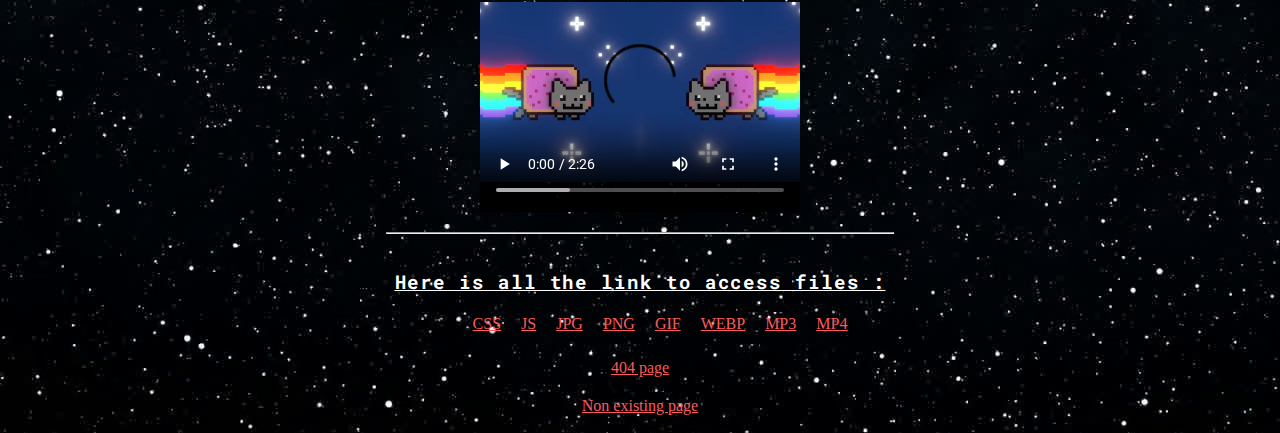
==== commit 4ca17683: "wrong link fixed" ====
--- a/www/index.html
+++ b/www/index.html
@@ -63,7 +63,7 @@
             <li><a href="img/sw.png">PNG</a></li>
             <li><a href="img/sw.gif">GIF</a></li>
             <li><a href="img/sw.webp">WEBP</a></li>
-            <li><a href="mp3/opening.mp3">MP3</a></li>
+            <li><a href="mp3/audio.mp3">MP3</a></li>
             <li><a href="mp4/video.mp4">MP4</a></li>
         </ul>
         <a href="html/404.html">404 page</a>
